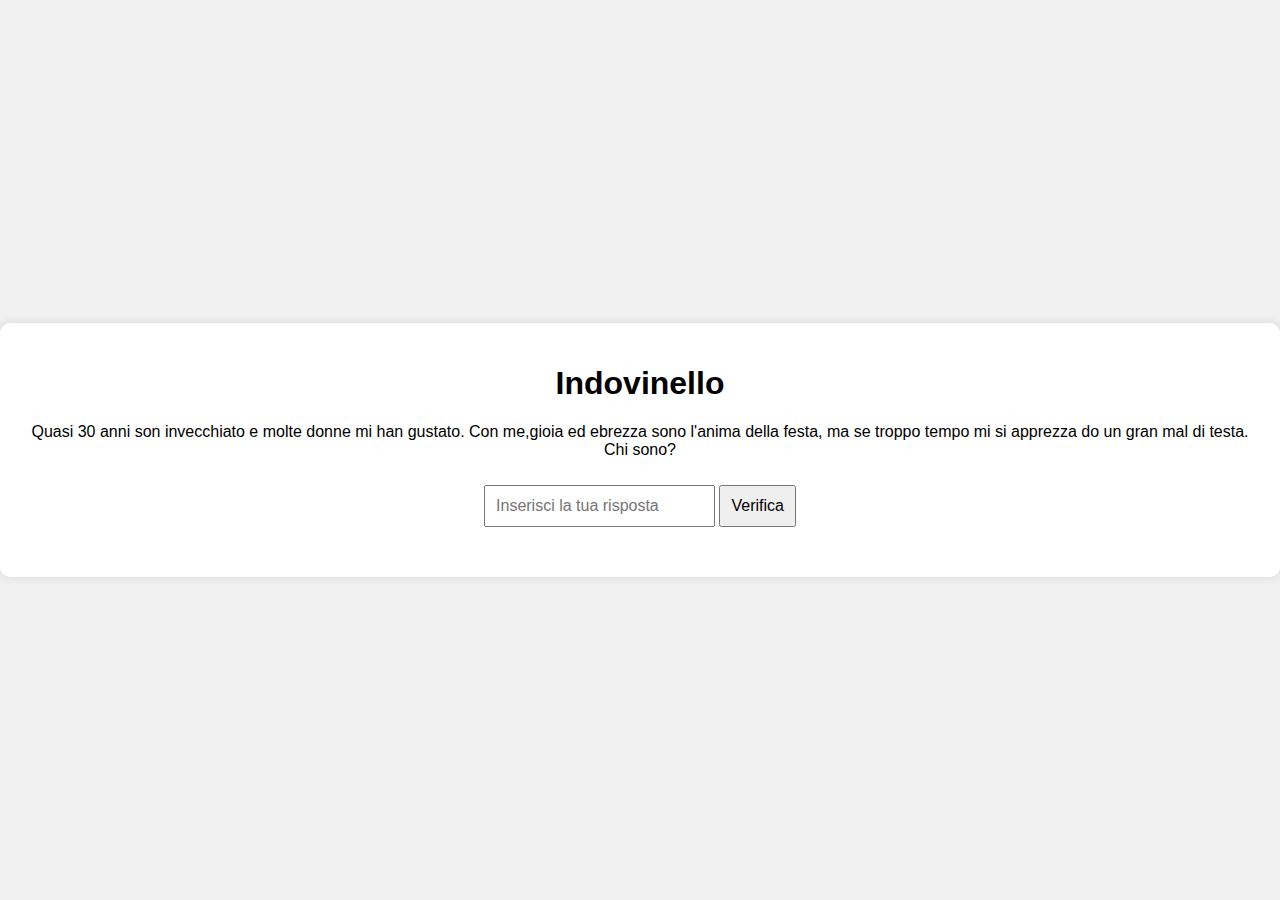
==== index.html @ 8ca22dcd "commit" ====
<!DOCTYPE html>
<html lang="it">
<head>
    <meta charset="UTF-8">
    <meta name="viewport" content="width=device-width, initial-scale=1.0">
    <title>Auguri Bof</title>
    <link rel="stylesheet" href="style.css">
</head>
<body>
	<div class="container">
        <h1>Indovinello</h1>
        <p id="indovinello">Quasi 30 anni son invecchiato e molte donne mi han gustato. Con me,gioia ed ebrezza sono l'anima della festa, ma se troppo tempo mi si apprezza do un gran mal di testa. Chi sono?</p>
        <input type="text" id="risposta" placeholder="Inserisci la tua risposta">
        <button onclick="verificaRisposta()">Verifica</button>
        <div id="result"></div>
    </div>
<script src="script.js"></script>
</body>
</html>
---- style.css ----
body {
    font-family: Arial, sans-serif;
    display: flex;
    justify-content: center;
    align-items: center;
    height: 100vh;
    background-color: #f0f0f0;
    margin: 0;
}

.container {
    text-align: center;
    background: white;
    padding: 20px;
    border-radius: 10px;
    box-shadow: 0 0 10px rgba(0, 0, 0, 0.1);
}

input, button {
    margin: 10px 0;
    padding: 10px;
    font-size: 16px;
}

#result {
    margin-top: 20px;
}
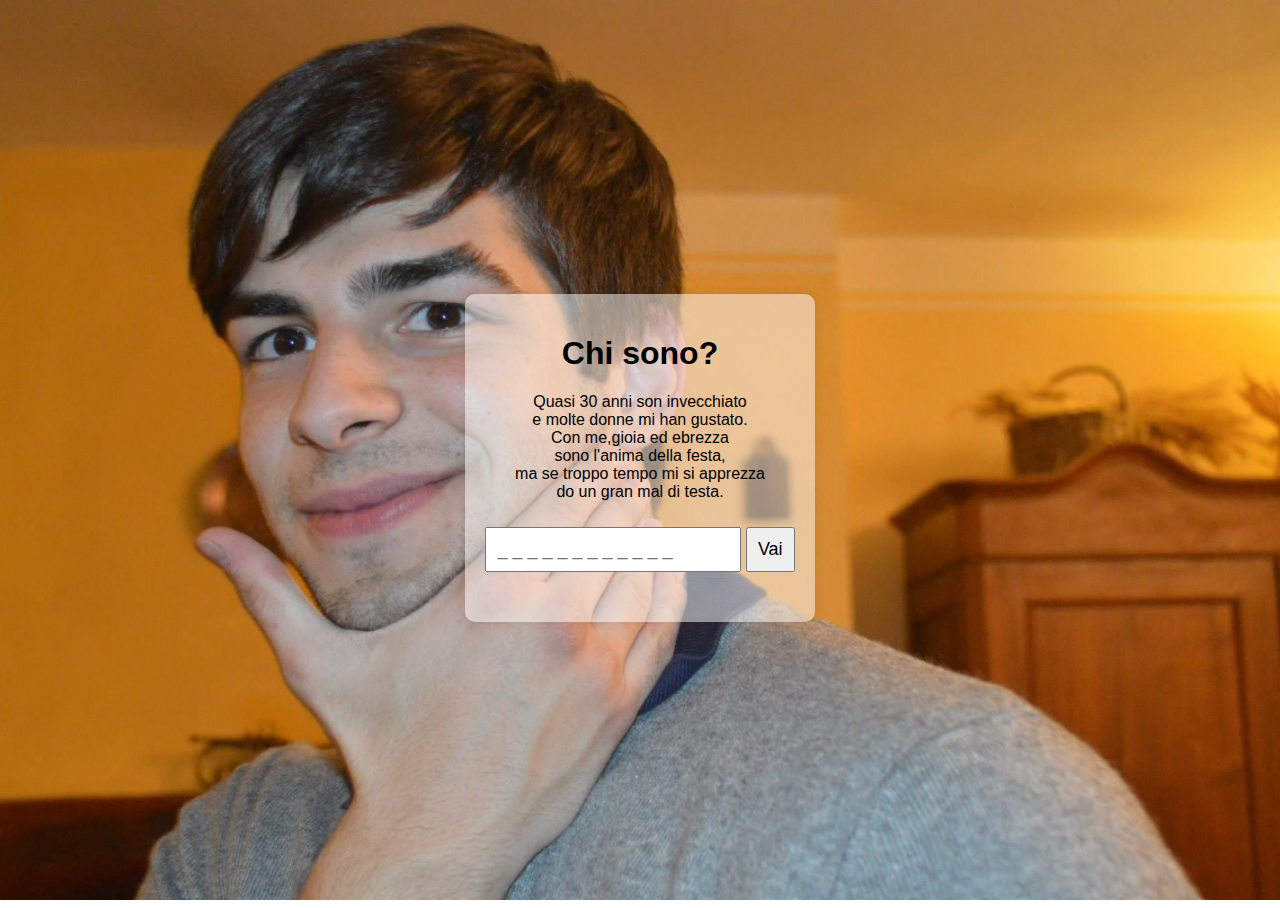
==== commit 8f1c2dd4: "foto_e ultimo commit" ====
--- a/index.html
+++ b/index.html
@@ -8,10 +8,10 @@
 </head>
 <body>
 	<div class="container">
-        <h1>Indovinello</h1>
-        <p id="indovinello">Quasi 30 anni son invecchiato e molte donne mi han gustato. Con me,gioia ed ebrezza sono l'anima della festa, ma se troppo tempo mi si apprezza do un gran mal di testa. Chi sono?</p>
-        <input type="text" id="risposta" placeholder="Inserisci la tua risposta">
-        <button onclick="verificaRisposta()">Verifica</button>
+        <h1>Chi sono?</h1>
+        <p id="indovinello">Quasi 30 anni son invecchiato<br> e molte donne mi han gustato.<br> Con me,gioia ed ebrezza<br> sono l'anima della festa,<br> ma se troppo tempo mi si apprezza<br> do un gran mal di testa.</p>
+        <input type="text" id="risposta" placeholder="_ _ _ _ _ _ _ _ _ _ _ _">
+        <button onclick="verificaRisposta()">Vai</button>
         <div id="result"></div>
     </div>
 <script src="script.js"></script>
--- a/style.css
+++ b/style.css
@@ -1,16 +1,21 @@
+html{
+	height: 100%;
+}
+
 body {
     font-family: Arial, sans-serif;
     display: flex;
     justify-content: center;
     align-items: center;
-    height: 100vh;
-    background-color: #f0f0f0;
-    margin: 0;
+    height: 100%;
+	background: url('bof.jpg') no-repeat center center fixed;
+    background-size: cover;
+   
 }
 
 .container {
     text-align: center;
-    background: white;
+    background: rgba(255, 255, 255, 0.5);
     padding: 20px;
     border-radius: 10px;
     box-shadow: 0 0 10px rgba(0, 0, 0, 0.1);
@@ -19,7 +24,7 @@
 input, button {
     margin: 10px 0;
     padding: 10px;
-    font-size: 16px;
+    font-size: 18px;
 }
 
 #result {
